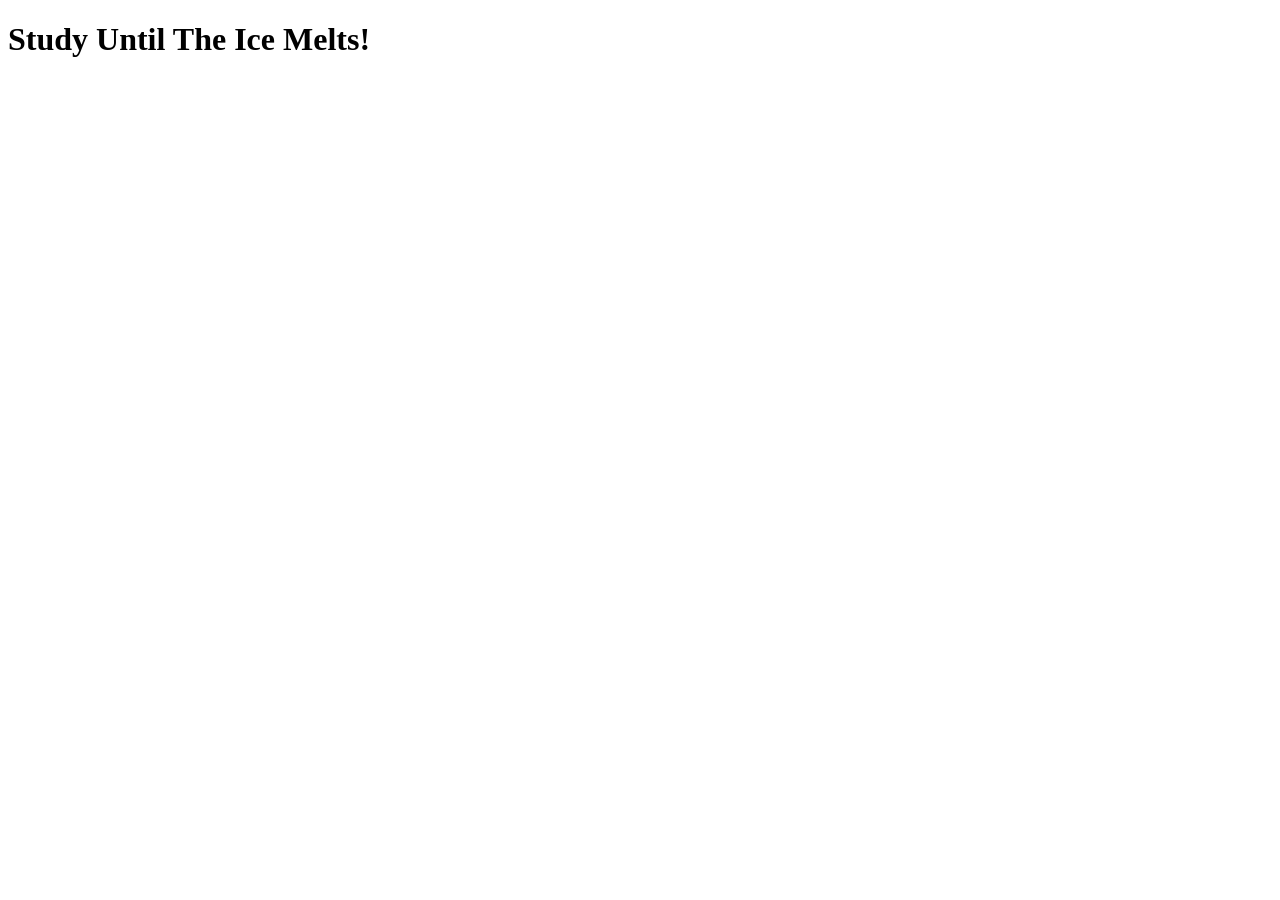
==== index.html @ c275ebe5 "Created HTML file" ====
<!DOCTYPE html>
<html lang="en">
<head>
    <meta charset="UTF-8">
    <meta name="viewport" content="width=device-width, initial-scale=1.0">
    <title>Study Until The Ice Melts</title>
</head>
<body>
    <h1>Study Until The Ice Melts!</h1>
</body>
</html>
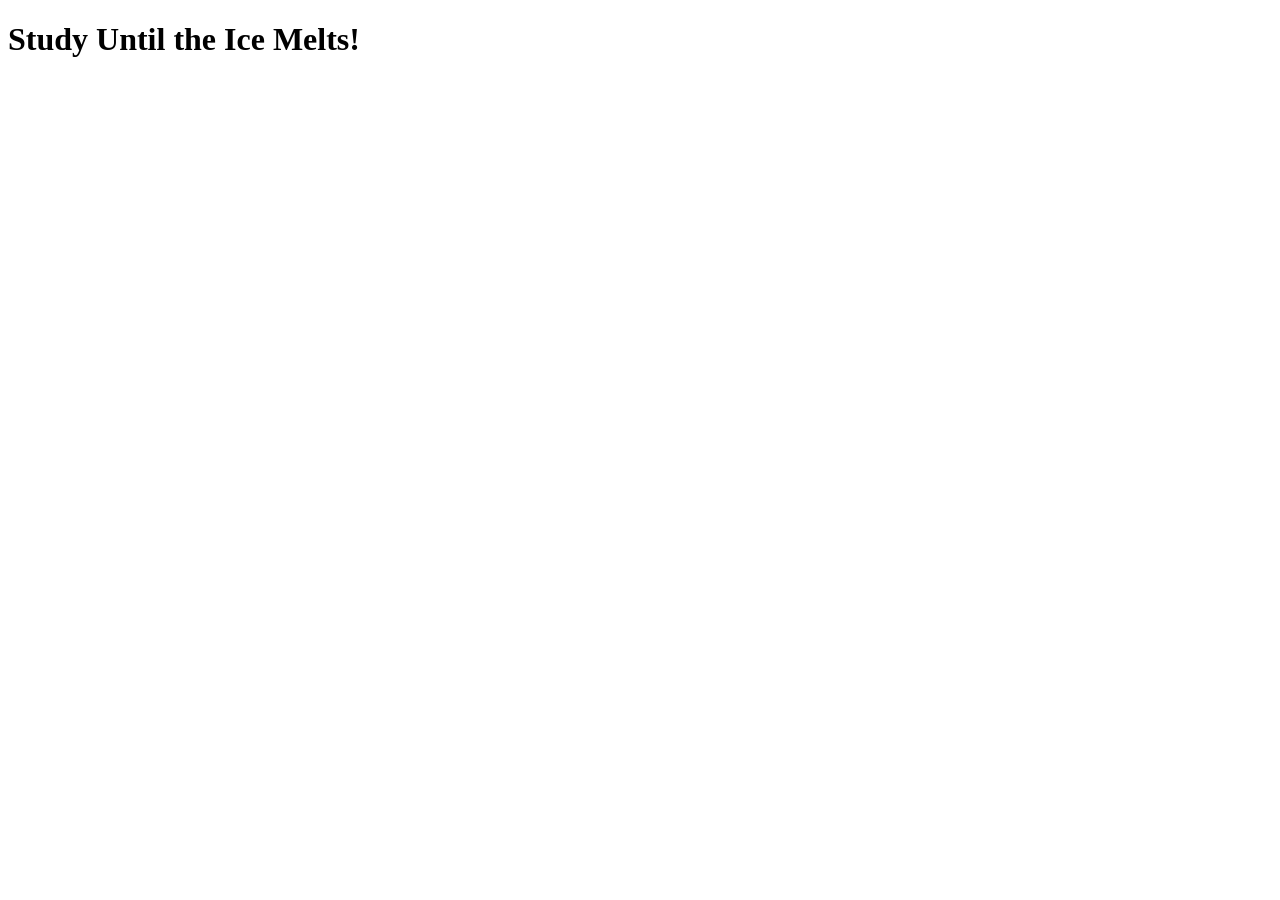
==== commit a6aba9a9: "capitalization change" ====
--- a/index.html
+++ b/index.html
@@ -3,9 +3,9 @@
 <head>
     <meta charset="UTF-8">
     <meta name="viewport" content="width=device-width, initial-scale=1.0">
-    <title>Study Until The Ice Melts</title>
+    <title>Study Until the Ice Melts</title>
 </head>
 <body>
-    <h1>Study Until The Ice Melts!</h1>
+    <h1>Study Until the Ice Melts!</h1>
 </body>
 </html>
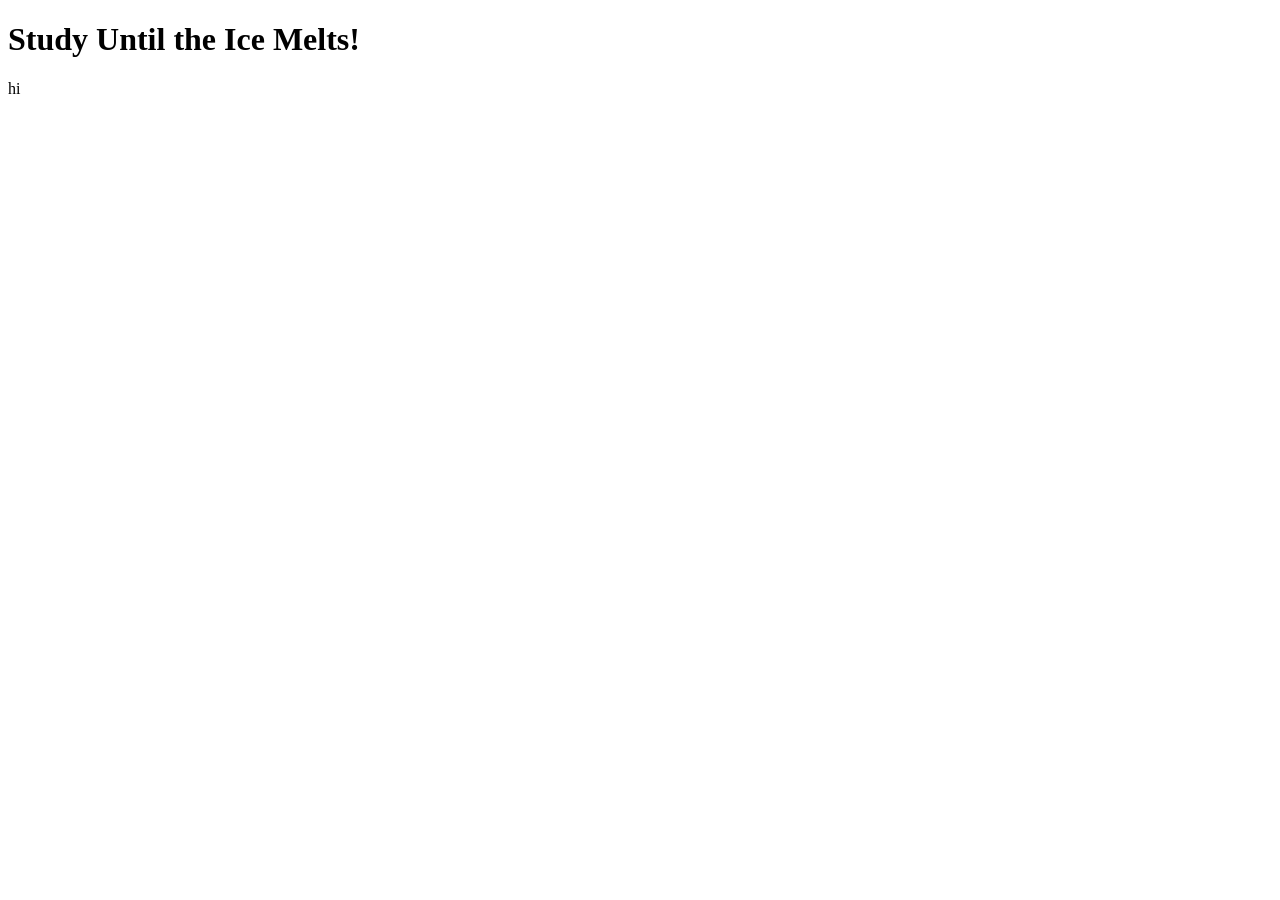
==== commit 6e93536d: "add hi" ====
--- a/index.html
+++ b/index.html
@@ -7,5 +7,6 @@
 </head>
 <body>
     <h1>Study Until the Ice Melts!</h1>
+    <p>hi</p>
 </body>
 </html>
